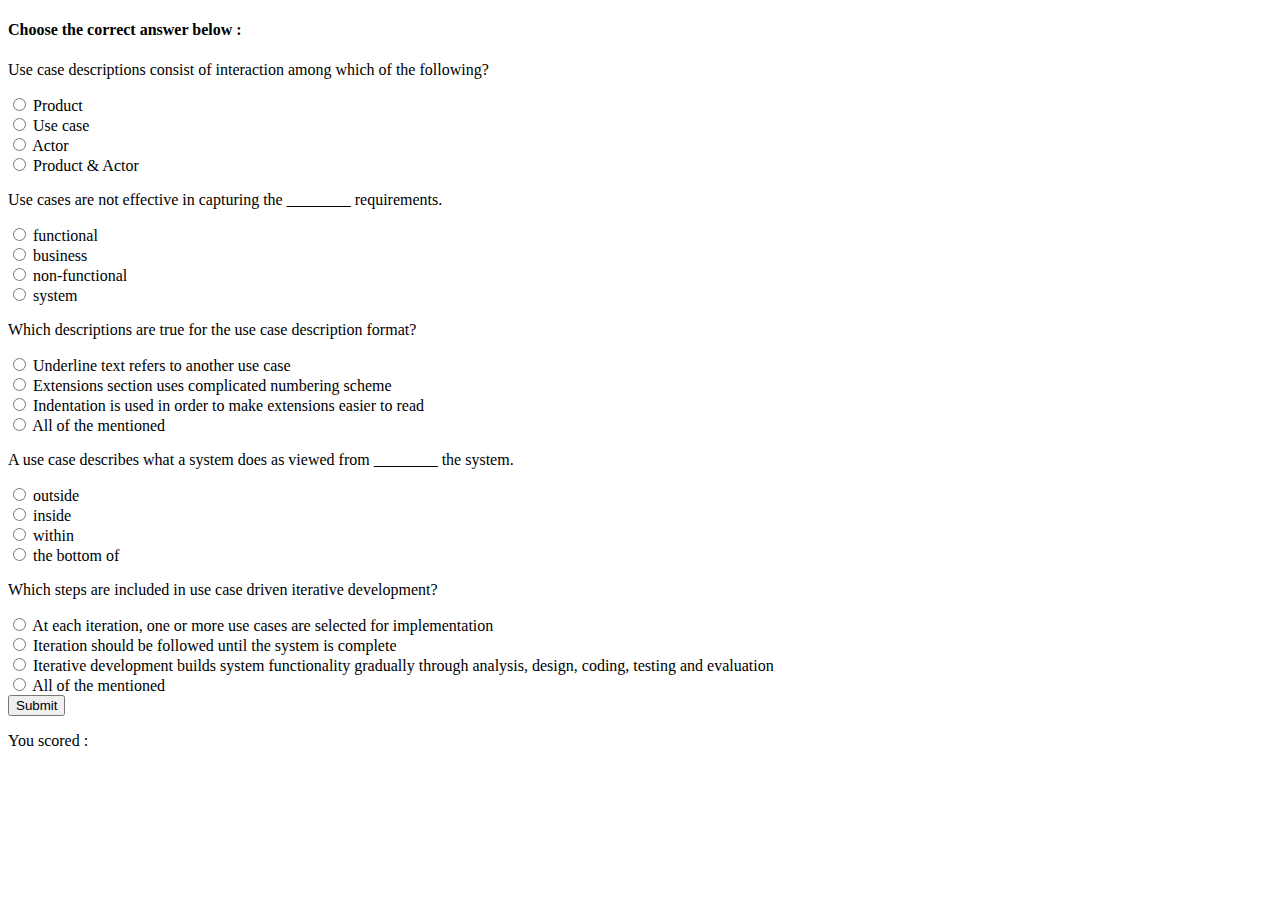
==== quiz1.html @ 1056c527 "quiz1 added" ====
<!DOCTYPE html>
<html>
	<head>
		<link rel="stylesheet" href="x.css">
	</head>
	<body>
	<h4> Choose the correct answer below : </h4>
	
	<form id="quiz1">
 		<p> Use case descriptions consist of interaction among which of the following? </p>
		<input type="radio" name="q1" value="0" required>
		<label for="male">Product</label><br>
		<input type="radio" name="q1" value="0" required>
		<label for="female">Use case</label><br>
		<input type="radio" name="q1" value="0" required>
		<label for="other">Actor</label><br>
		<input type="radio" name="q1" value="20" required>
		<label for="other">Product & Actor</label>

		<br>

		<p> Use cases are not effective in capturing the ________ requirements.</p>
		<input type="radio" name="q2" value="0" required>
		<label for="male">functional</label><br>
		<input type="radio" name="q2" value="0" required>
		<label for="female">business</label><br>
		<input type="radio" name="q2" value="20" required>
		<label for="other">non-functional</label><br>
		<input type="radio" name="q2" value="0" required>
		<label for="other">system</label>

		<br>
		<p> Which descriptions are true for the use case description format? </p>
		<input type="radio" name="q3" value="0" required>
		<label for="male">Underline text refers to another use case</label><br>
		<input type="radio" name="q3" value="0" required>
		<label for="female">Extensions section uses complicated numbering scheme</label><br>
		<input type="radio" name="q3" value="0" required>
		<label for="other">Indentation is used in order to make extensions easier to read</label><br>
		<input type="radio" name="q3" value="20" required>
		<label for="other">All of the mentioned</label>

		<br>
		<p> A use case describes what a system does as viewed from ________ the system.</p>
		<input type="radio" name="q4" value="20" required>
		<label for="male">outside</label><br>
		<input type="radio" name="q4" value="0" required>
		<label for="female">inside</label><br>
		<input type="radio" name="q4" value="0" required>
		<label for="other">within</label><br>
		<input type="radio" name="q4" value="0" required>
		<label for="other">the bottom of</label>

		<br>
		<p> Which steps are included in use case driven iterative development?</p>
		<input type="radio" name="q5" value="0" required>
		<label for="male"> At each iteration, one or more use cases are selected for implementation</label><br>
		<input type="radio" name="q5" value="0" required>
		<label for="female">Iteration should be followed until the system is complete</label><br>
		<input type="radio" name="q5" value="0" required>
		<label for="other"> Iterative development builds system functionality gradually through analysis, design, coding, testing and evaluation</label><br>
		<input type="radio" name="q5" value="20" required>
		<label for="other">All of the mentioned</label> <br>

		<input type="submit" value="Submit">

	</form>
	<p id="score"> You scored : </p>
	<script src="x.js"></script>

</body>
</html>
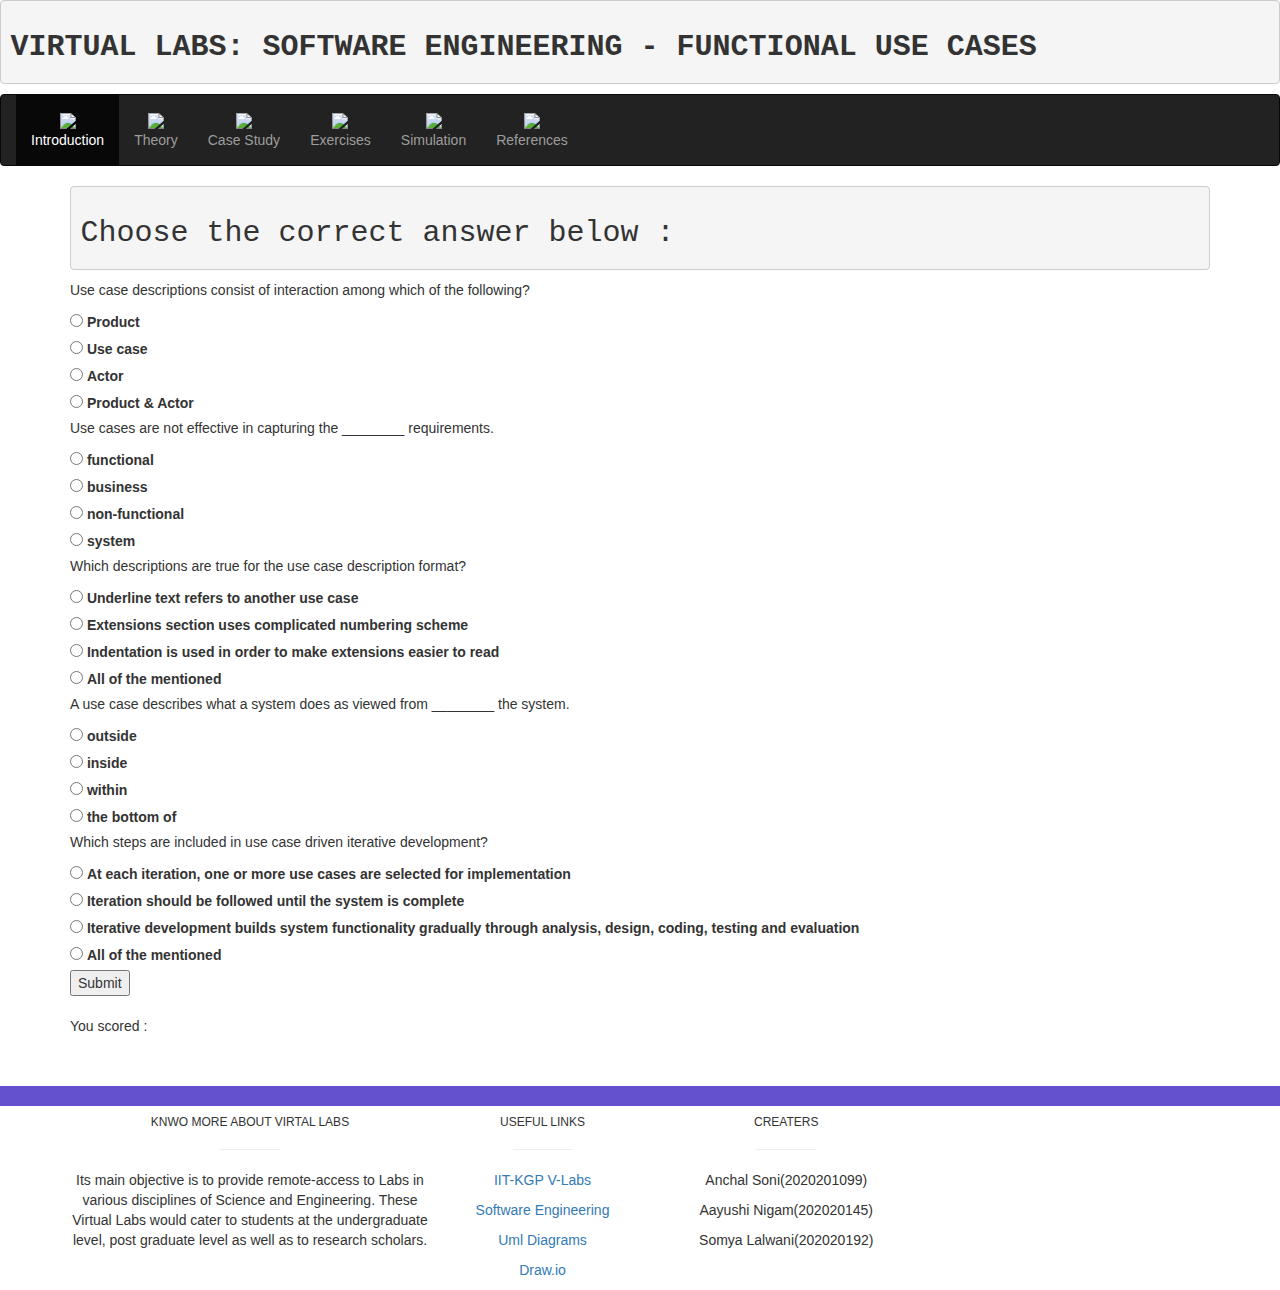
==== commit 9a8871ee: "Quiz pages updated" ====
--- a/quiz1.html
+++ b/quiz1.html
@@ -1,12 +1,119 @@
 <!DOCTYPE html>
-<html>
-	<head>
-		<link rel="stylesheet" href="x.css">
-	</head>
-	<body>
-	<h4> Choose the correct answer below : </h4>
-	
-	<form id="quiz1">
+<html lang="en" dir="ltr">
+  <head>
+    <meta charset="utf-8" />
+    <title></title>
+    <link
+      rel="stylesheet"
+      href="https://maxcdn.bootstrapcdn.com/bootstrap/3.3.7/css/bootstrap.min.css"
+    />
+    <link rel="stylesheet" href="style.css" />
+    <script src="https://ajax.googleapis.com/ajax/libs/jquery/3.3.1/jquery.min.js"></script>
+    <script src="https://maxcdn.bootstrapcdn.com/bootstrap/3.3.7/js/bootstrap.min.js"></script>
+    <script src="quiz1.js" defer></script>
+  </head>
+
+  <body>
+    <div id="header_main">
+      <pre class="myDiv"><h2><b>VIRTUAL LABS: SOFTWARE ENGINEERING - FUNCTIONAL USE CASES</b></h2></pre>
+    </div>
+
+    <nav class="navbar navbar-inverse">
+      <div class="container-fluid">
+        <ul class="nav navbar-nav">
+          <li class="active">
+            <a href="index.html">
+              <span>
+                <center>
+                  <img
+                    src="https://cdn.glitch.com/4c13ff70-b984-4f5b-aef6-64e38ef0e78b%2F5.png?v=1604268549935"
+                    height="50px"
+                    weidth="50px"
+                  /><br />
+                  Introduction
+                </center>
+              </span></a
+            >
+          </li>
+          <li>
+            <a href="Theory.html">
+              <span>
+                <center>
+                  <img
+                    src="https://cdn.glitch.com/4c13ff70-b984-4f5b-aef6-64e38ef0e78b%2F7.png?v=1604268957184"
+                    height="50px"
+                    weidth="50px"
+                  /><br />
+                  Theory
+                </center>
+              </span></a
+            >
+          </li>
+          <li>
+            <a href="CaseStudy.html">
+              <span>
+                <center>
+                  <img
+                    src="https://cdn.glitch.com/4c13ff70-b984-4f5b-aef6-64e38ef0e78b%2F4.png?v=1604268538415"
+                    height="50px"
+                    weidth="50px"
+                  /><br />
+                  Case Study
+                </center>
+              </span></a
+            >
+          </li>
+          <li>
+            <a href="Selfeval.html">
+              <span>
+                <center>
+                  <img
+                    src="https://cdn.glitch.com/4c13ff70-b984-4f5b-aef6-64e38ef0e78b%2F3.png?v=1604268534574"
+                    height="50px"
+                    weidth="50px"
+                  /><br />
+                  Exercises
+                </center>
+              </span></a
+            >
+          </li>
+          <li>
+            <a href="simul.html">
+              <span>
+                <center>
+                  <img
+                    src="https://cdn.glitch.com/4c13ff70-b984-4f5b-aef6-64e38ef0e78b%2F2.png?v=1604268530601"
+                    height="50px"
+                    weidth="50px"
+                  /><br />
+                  Simulation
+                </center>
+              </span></a
+            >
+          </li>
+          <li>
+            <a href="ref.html">
+              <span>
+                <center>
+                  <img
+                    src="https://cdn.glitch.com/4c13ff70-b984-4f5b-aef6-64e38ef0e78b%2F1.png?v=1604268526531"
+                    height="50px"
+                    weidth="50px"
+                  /><br />
+                  References
+                </center>
+              </span></a
+            >
+          </li>
+        </ul>
+      </div>
+    </nav>
+    
+  
+<div class="container">
+    <pre><h2>Choose the correct answer below : 
+</h2></pre>
+ <form id="quiz1">
  		<p> Use case descriptions consist of interaction among which of the following? </p>
 		<input type="radio" name="q1" value="0" required>
 		<label for="male">Product</label><br>
@@ -62,15 +169,100 @@
 		<input type="radio" name="q5" value="20" required>
 		<label for="other">All of the mentioned</label> <br>
 
-		<input type="submit" value="Submit">
-
-	</form>
-	<p id="score"> You scored : </p>
+		<input type="submit" value="Submit"><br>
+
+	</form><br>
+	<p id="score"> You scored : </p> <br><br>
 	<script src="x.js"></script>
 
-</body>
+    
+    </div>
+    
+    <!-- Footer -->
+    <footer class="page-footer font-small unique-color-dark">
+      <div style="background-color: #6351ce;">
+        <div class="container">
+          <!-- Grid row-->
+          <div class="row py-4 d-flex align-items-center">
+            <!-- Grid column -->
+            <div
+              class="col-md-6 col-lg-5 text-center text-md-left mb-4 mb-md-0"
+            >
+              <br>
+            </div>
+            <!-- Grid column -->
+          </div>
+          <!-- Grid row-->
+        </div>
+      </div>
+
+      <!-- Footer Links -->
+      <div class="container text-center text-md-left mt-5">
+        <!-- Grid row -->
+        <div class="row mt-3">
+          <!-- Grid column -->
+          <div class="col-md-3 col-lg-4 col-xl-3 mx-auto mb-4">
+            <!-- Content -->
+           
+            <h6 class="text-uppercase font-weight-bold">Knwo more about virtal labs</h6>
+             <hr
+              class="deep-purple accent-2 mb-4 mt-0 d-inline-block mx-auto"
+              style="width: 60px;"
+            />
+            <p>
+              Its main objective is to provide remote-access to Labs in various disciplines of Science and Engineering. These Virtual Labs would cater to students at the undergraduate level, post graduate level as well as to research scholars.
+            </p>
+          </div>
+          <!-- Grid column -->
+
+          <!-- Grid column -->
+          <div class="col-md-3 col-lg-2 col-xl-2 mx-auto mb-4">
+            <!-- Links -->
+            <h6 class="text-uppercase font-weight-bold">Useful links</h6>
+            <hr
+              class="deep-purple accent-2 mb-4 mt-0 d-inline-block mx-auto"
+              style="width: 60px;"
+            />
+            <p>
+              <a href="http://vlabs.iitkgp.ac.in/se/3/">IIT-KGP V-Labs</a>
+            </p>
+            <p>
+              <a
+                href="https://www.tutorialspoint.com/software_engineering/index.htm"
+                >Software Engineering</a
+              >
+            </p>
+            <p>
+              <a
+                href="https://www.tutorialspoint.com/uml/uml_standard_diagrams.htm"
+                >Uml Diagrams</a
+              >
+            </p>
+            <p>
+              <a href="https://app.diagrams.net/">Draw.io</a>
+            </p>
+          </div>
+          <!-- Grid column -->
+
+          <!-- Grid column -->
+          <div class="col-md-4 col-lg-3 col-xl-3 mx-auto mb-md-0 mb-4">
+            <!-- Links -->
+            <h6 class="text-uppercase font-weight-bold">Creaters</h6>
+            <hr
+              class="deep-purple accent-2 mb-4 mt-0 d-inline-block mx-auto"
+              style="width: 60px;"
+            />
+            <p><i class="fa fa-home mr-3"></i>Anchal Soni(2020201099)</p>
+            <p><i class="fa fa-phone mr-3"></i> Aayushi Nigam(202020145)</p>
+            <p><i class="fa fa-envelope mr-3"></i> Somya Lalwani(202020192)</p>
+          </div>
+          <!-- Grid column -->
+        </div>
+        <!-- Grid row -->
+      </div>
+      <!-- Footer Links -->
+
+    </footer>
+    <!-- Footer -->
+  </body>
 </html>
-
-
-
-
